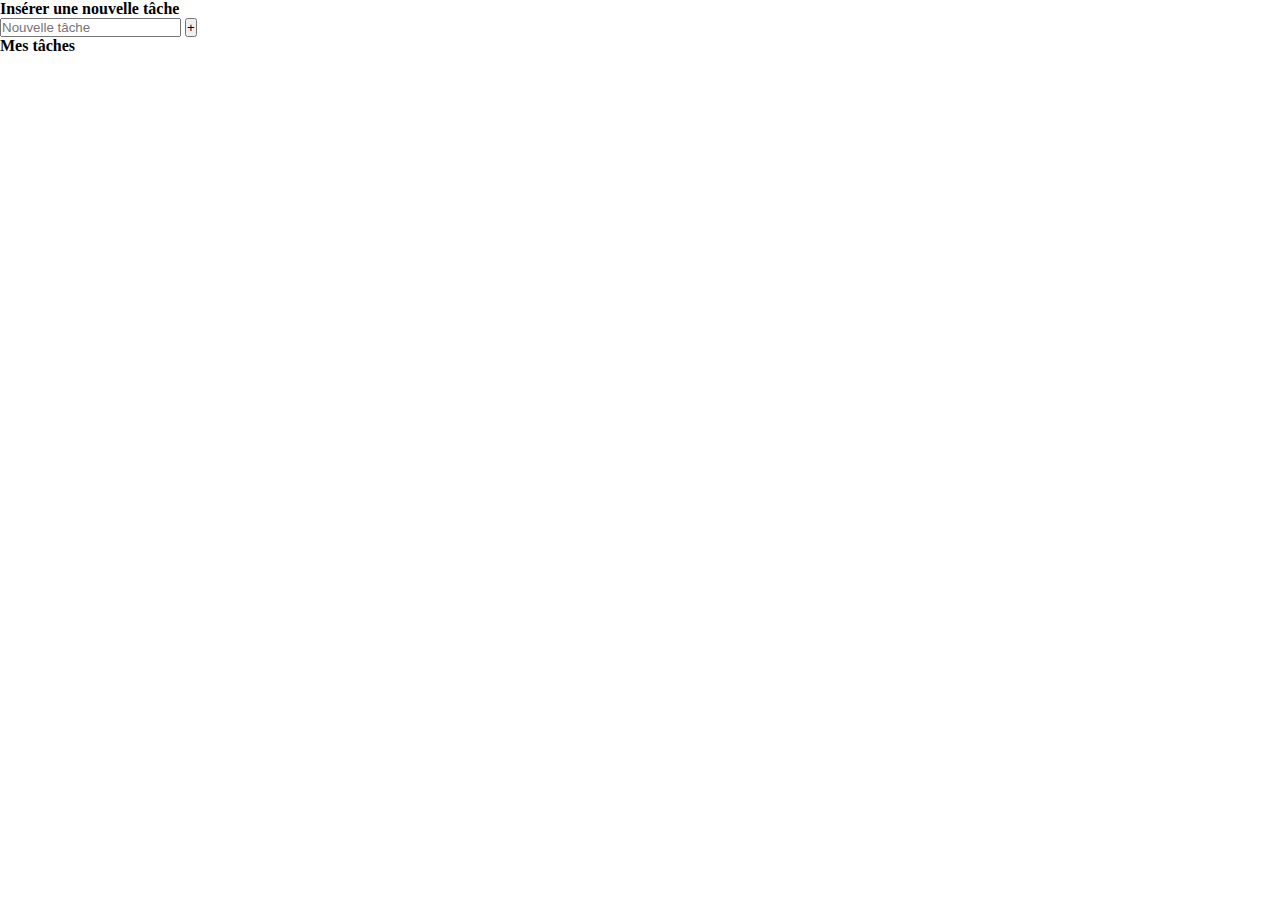
==== pages/index.html @ 2eaf379f "Adding images and project structure" ====
<!DOCTYPE html>
<html lang="fr">
<head>
    <meta charset="UTF-8">
    <meta name="viewport" content="width=device-width, initial-scale=1.0">
    <link rel="stylesheet" href="../styles/style.css">
    <title>Document</title>
</head>
<body>
    <div class="main">
        <div class="add-postit">
            <h4>Insérer une nouvelle tâche</h4>
            <input type="text" id="myInput" placeholder="Nouvelle tâche">
            <button id="check">+</button>
        </div>
        <div class="postit">
            <h4>Mes tâches</h4>
            <ul id="myUL"></ul>
        </div>
    </div>
    <script src="../modules/main.js"></script>
</body>
</html>
---- styles/style.css ----
* {
    box-sizing: border-box;
    margin: 0;
    padding: 0;
}
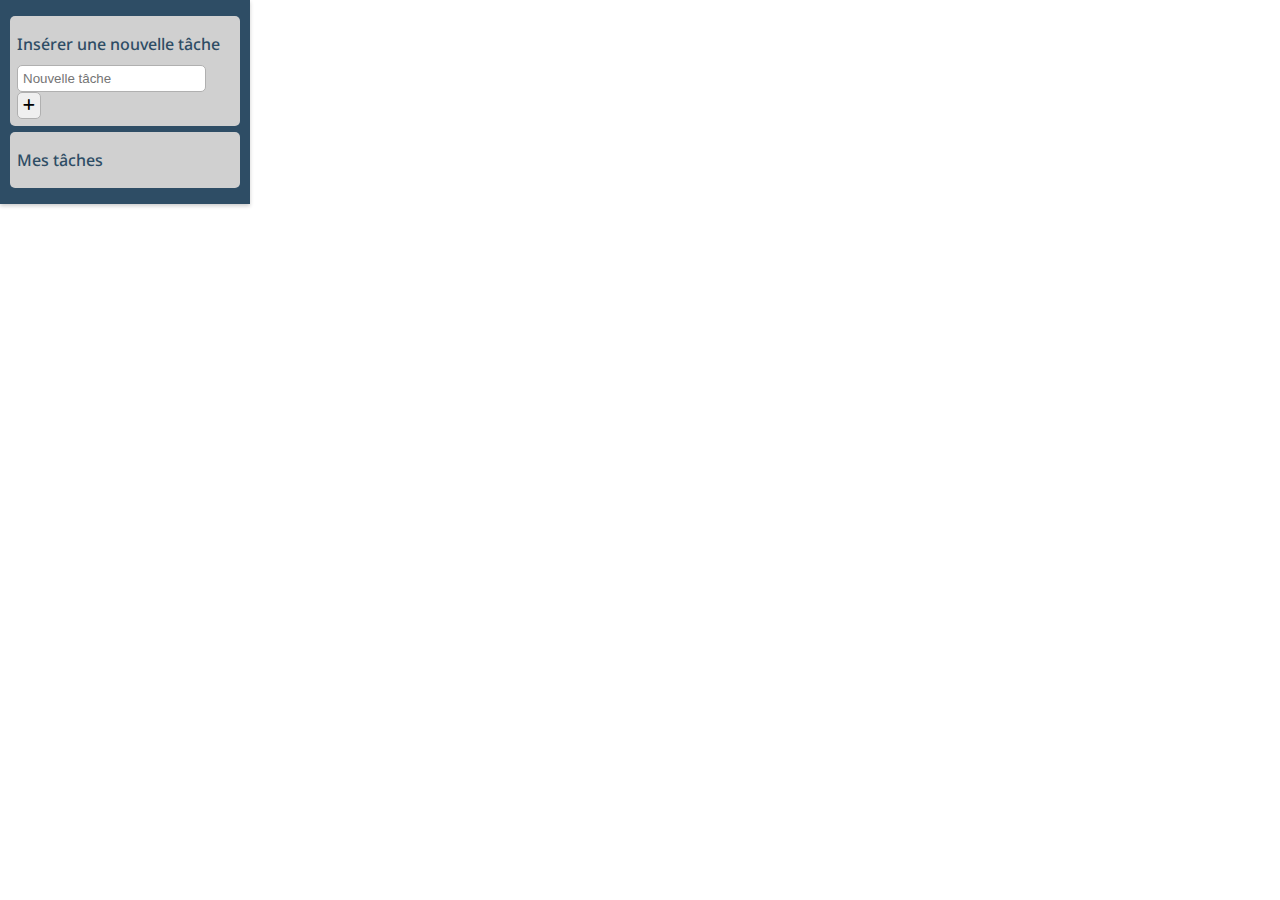
==== commit 0ea644f8: "Add a font and a library to manage icons" ====
--- a/pages/index.html
+++ b/pages/index.html
@@ -3,6 +3,10 @@
 <head>
     <meta charset="UTF-8">
     <meta name="viewport" content="width=device-width, initial-scale=1.0">
+    <link rel="stylesheet" href="https://cdnjs.cloudflare.com/ajax/libs/font-awesome/6.4.0/css/all.min.css" />
+    <link rel="preconnect" href="https://fonts.googleapis.com">
+    <link rel="preconnect" href="https://fonts.gstatic.com" crossorigin>
+    <link href="https://fonts.googleapis.com/css2?family=Noto+Sans:wght@500&display=swap" rel="stylesheet">
     <link rel="stylesheet" href="../styles/style.css">
     <title>Document</title>
 </head>
@@ -11,7 +15,7 @@
         <div class="add-postit">
             <h4>Insérer une nouvelle tâche</h4>
             <input type="text" id="myInput" placeholder="Nouvelle tâche">
-            <button id="check">+</button>
+            <button id="check"><i class="fa-solid fa-plus"></i></button>
         </div>
         <div class="postit">
             <h4>Mes tâches</h4>
--- a/styles/style.css
+++ b/styles/style.css
@@ -2,4 +2,83 @@
     box-sizing: border-box;
     margin: 0;
     padding: 0;
-}+}
+
+body {
+    width: 250px;
+    font-family: 'Noto Sans', sans-serif;
+}
+
+h4 {
+    margin: 10px 0;
+    font-size: 16px;
+    font-weight: 500;
+    color: #2e4d65;
+}
+
+.main {
+    padding: 10px;
+    background: #2e4d65;
+    box-shadow: 0 2px 4px rgba(0, 0, 0, 0.2);
+}
+
+.add-postit, .postit {
+    background-color: #d0d0d0;
+    padding: 7px;
+    border-radius: 5px;
+    margin: 6px 0;
+}
+
+#myInput,
+#check {
+    border: 1px solid #b0b0b0;
+    padding: 5px;
+    border-radius: 5px;
+    transition: all 0.3s ease-in-out;
+}
+
+#myInput:focus,
+#check:focus {
+    outline: none;
+    border: 1px solid rgb(169, 113, 221);
+}
+
+#myUL li {
+    list-style-type: none;
+    display: flex;
+    align-items: center;
+    justify-content: space-between;
+    color: rgb(95, 54, 134);
+    transition: all 0.3s ease-in-out;
+}
+
+#myUL li:hover {
+    background-color: rgb(152, 153, 242);
+    color: white;
+}
+
+#check:hover {
+    cursor: pointer;
+    background-color: rgb(169, 113, 221);
+}
+
+.task {
+    flex: 1;
+    background-color: #a3a3a3;
+    border-radius: 5px;
+    margin: 6px 0;
+    display: flex;
+    align-items: center;
+    padding: 5px;
+}
+
+.close {
+    color: rgb(92, 92, 92);
+    font-size: 25px;
+    cursor: pointer;
+    margin-left: 10px;
+}
+
+.close:hover {
+    color: red;
+}
